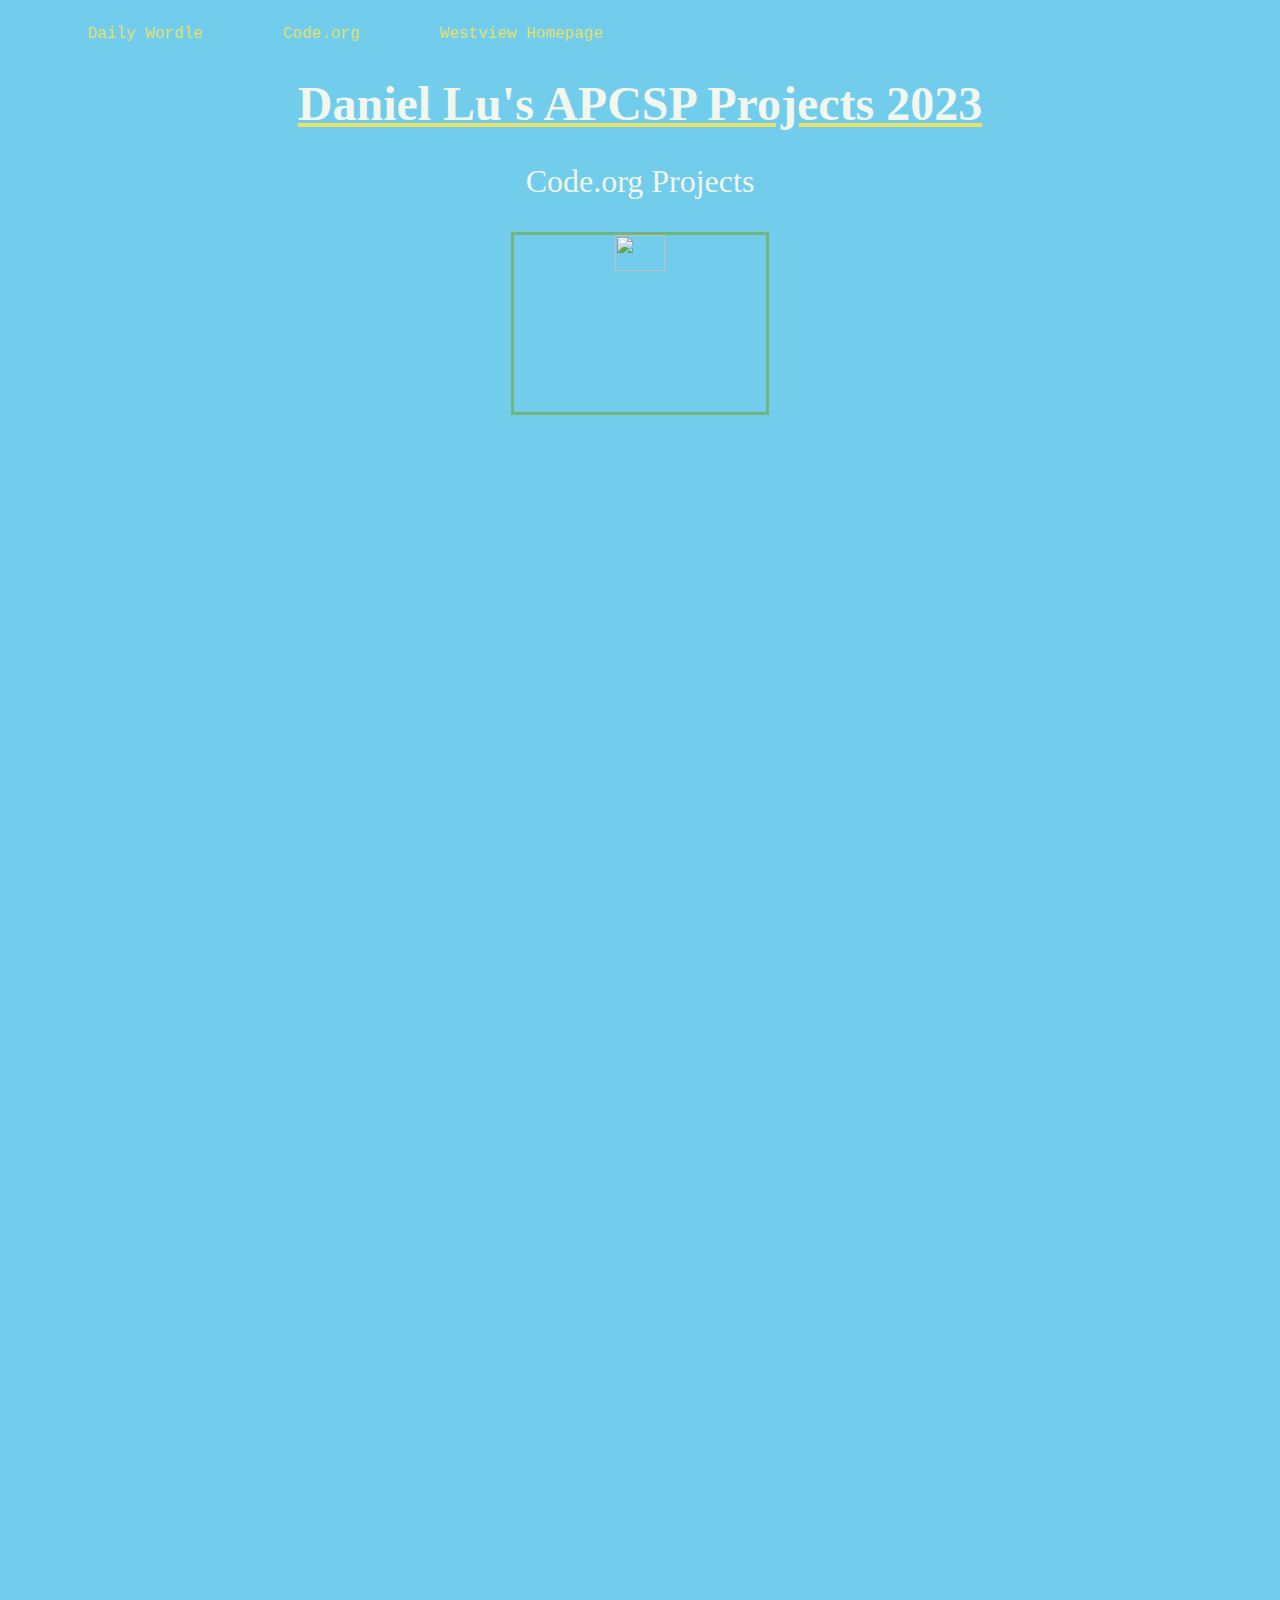
==== index.html @ 3090b606 "Update index.html" ====
<html>
  <head>
    <link rel="stylesheet" href="style.css">
    <link rel="icon" type="image/x-icon" href="https://encrypted-tbn0.gstatic.com/images?q=tbn:ANd9GcR_hsQTA-0U19N7eYU57-Wzer-deT9K7PzM-YoAjNSxYlxmoqkzf9vrJI3sVxYUqPxBtC8:https://static.vecteezy.com/system/resources/previews/014/526/890/original/pineapple-cartoon-character-free-vector.jpg&usqp=CAU">
    <title> Daniel Lu's APCSP Website </title>
    </link>
    </head>
  <body>
    <ul>
      <li><a href="https://www.nytimes.com/games/wordle/index.html"> Daily Wordle </a> </li>
      <li><a href="https://code.org/"> Code.org </a> </li>
      <li><a href="https://www.powayusd.com/en-US/Schools/HS/WVHS/HOME"> Westview Homepage </a> </li>
      </ul>
    <br>
    <br>
    <center>
    <h1> Daniel Lu's APCSP Projects 2023 </h1>
    <p> Code.org Projects </p>
    <img src="https://encrypted-tbn0.gstatic.com/images?q=tbn:ANd9GcR6ozSUkuYkitWkIeiynY7iUbU3uEFDaSv16LuEgNeIC2uPxS55gOaCBgEUsxh5rI-1Bks:https://static.vecteezy.com/system/resources/previews/005/104/874/original/fresh-pineapple-illustration-suitable-for-decoration-sticker-icon-and-others-free-vector.jpg&usqp=CAU"></img>
    <br>
    <iframe width="392" height="620" style="border: 0px;" src="https://studio.code.org/projects/applab/SS8sS8y7k1dIOpkkkPMiOQCt88gKtF0J3ba2oNUQ67M/embed"></iframe>
    <iframe width="392" height="620" style="border: 0px;" src="https://studio.code.org/projects/applab/axkUZ1YWg1k7IE2NWKB7mIoZssxXMXP2SV98cKW5Onw/embed"></iframe>
    <iframe width="392" height="620" style="border: 0px;" src="https://studio.code.org/projects/applab/vuhQiztScKePSwS2MPMfW1Mnhk46wKLS-wbaupV_Viw/embed"></iframe>
    <br>
    <iframe width="392" height="620" style="border: 0px;" src="https://studio.code.org/projects/applab/37Za2hgq73WB8S8q7bIqQaJyoZqVzF8PoWr7ir7AnoA/embed"></iframe>
    <iframe width="392" height="620" style="border: 0px;" src="https://studio.code.org/projects/applab/lPmfqkW5q1tG2j0ripblacIOkkwJbIFyBWhtmjZUXw9/embed?nosource"></iframe>
    <iframe width="392" height="620" style="border: 0px;" src="https://studio.code.org/projects/applab/tRpQOkgFR7HOCOQOfRzZCo9w47fyfnY3iy2TjhaotUs/embed"></iframe>
    </center>
    </body>
  </html>
---- style.css ----
body {
  background-color: #72CCEC;
}
h1 {
  color: #F1F7ED;
  font-size: 300%;
  text-decoration: underline;
  text-decoration-color: #E9E36A;
}
p {
  color: #F1F7ED;
  font-size: 200%;
}
img {
  width: 20%;
  height: 20%;
  border-style: solid;
  border-color: #70B77E;
}
iframe {
  
}
ul {
  list-style-type: none;
  text-align: center;
  position: fixed;
}
li {
  float: left;
}
li a {
  padding: 40px;
  color: #E9E36A;
  font-family: "Monaco", Monospace;
  text-decoration: none;
}

li a:hover {
  background-color: #20B4E8;
}
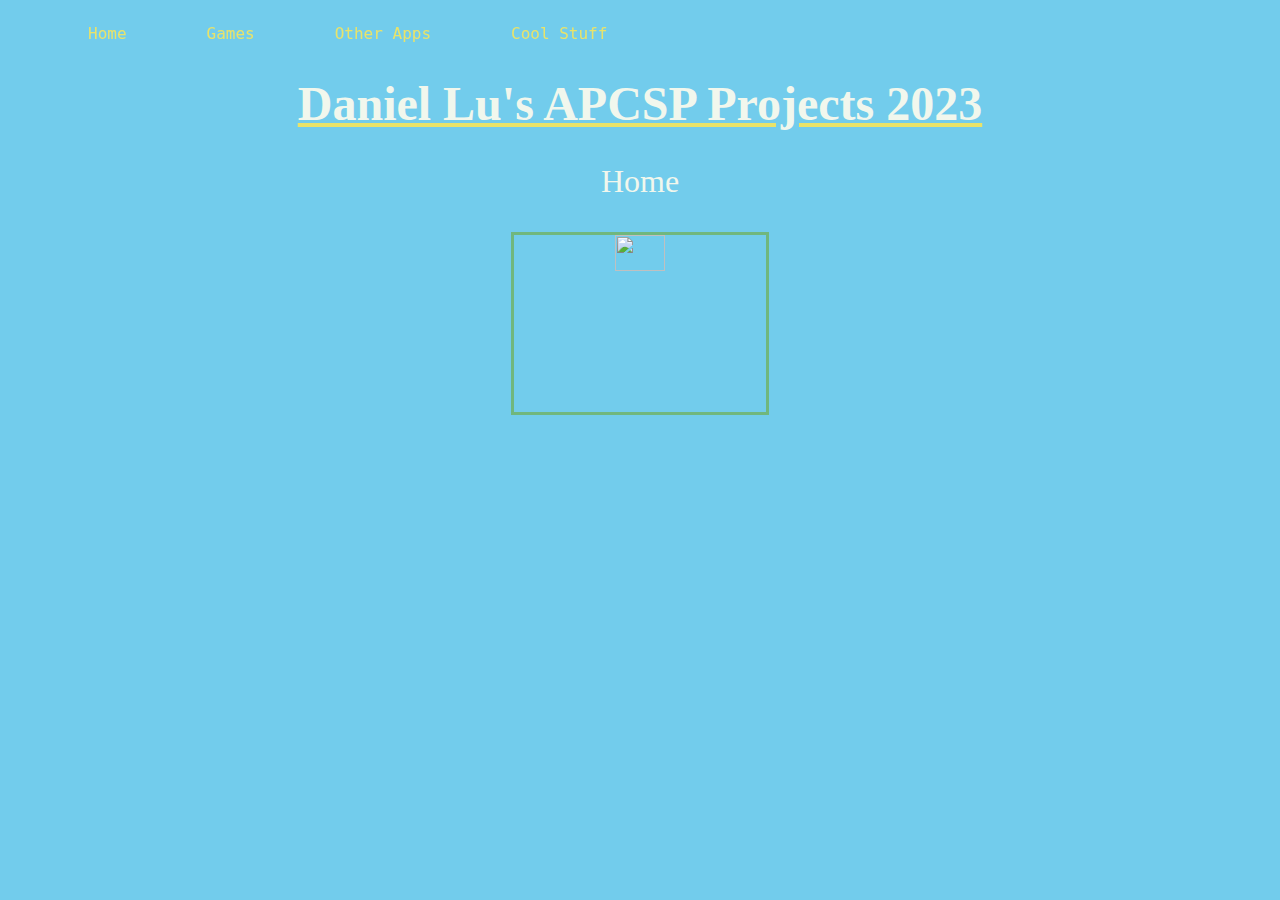
==== commit c8d1617f: "Update index.html" ====
--- a/index.html
+++ b/index.html
@@ -3,28 +3,20 @@
     <link rel="stylesheet" href="style.css">
     <link rel="icon" type="image/x-icon" href="https://encrypted-tbn0.gstatic.com/images?q=tbn:ANd9GcR_hsQTA-0U19N7eYU57-Wzer-deT9K7PzM-YoAjNSxYlxmoqkzf9vrJI3sVxYUqPxBtC8:https://static.vecteezy.com/system/resources/previews/014/526/890/original/pineapple-cartoon-character-free-vector.jpg&usqp=CAU">
     <title> Daniel Lu's APCSP Website </title>
-    </link>
-    </head>
+  </head>
   <body>
     <ul>
-      <li><a href="https://www.nytimes.com/games/wordle/index.html"> Daily Wordle </a> </li>
-      <li><a href="https://code.org/"> Code.org </a> </li>
-      <li><a href="https://www.powayusd.com/en-US/Schools/HS/WVHS/HOME"> Westview Homepage </a> </li>
-      </ul>
+      <li><a href="index.html"> Home </a> </li>
+      <li><a href="index1.html"> Games </a> </li>
+      <li><a href="index2.html"> Other Apps  </a> </li>
+      <li><a href="index3.html"> Cool Stuff </a> </li>
+    </ul>
     <br>
     <br>
     <center>
     <h1> Daniel Lu's APCSP Projects 2023 </h1>
-    <p> Code.org Projects </p>
+    <p> Home </p>
     <img src="https://encrypted-tbn0.gstatic.com/images?q=tbn:ANd9GcR6ozSUkuYkitWkIeiynY7iUbU3uEFDaSv16LuEgNeIC2uPxS55gOaCBgEUsxh5rI-1Bks:https://static.vecteezy.com/system/resources/previews/005/104/874/original/fresh-pineapple-illustration-suitable-for-decoration-sticker-icon-and-others-free-vector.jpg&usqp=CAU"></img>
-    <br>
-    <iframe width="392" height="620" style="border: 0px;" src="https://studio.code.org/projects/applab/SS8sS8y7k1dIOpkkkPMiOQCt88gKtF0J3ba2oNUQ67M/embed"></iframe>
-    <iframe width="392" height="620" style="border: 0px;" src="https://studio.code.org/projects/applab/axkUZ1YWg1k7IE2NWKB7mIoZssxXMXP2SV98cKW5Onw/embed"></iframe>
-    <iframe width="392" height="620" style="border: 0px;" src="https://studio.code.org/projects/applab/vuhQiztScKePSwS2MPMfW1Mnhk46wKLS-wbaupV_Viw/embed"></iframe>
-    <br>
-    <iframe width="392" height="620" style="border: 0px;" src="https://studio.code.org/projects/applab/37Za2hgq73WB8S8q7bIqQaJyoZqVzF8PoWr7ir7AnoA/embed"></iframe>
-    <iframe width="392" height="620" style="border: 0px;" src="https://studio.code.org/projects/applab/lPmfqkW5q1tG2j0ripblacIOkkwJbIFyBWhtmjZUXw9/embed?nosource"></iframe>
-    <iframe width="392" height="620" style="border: 0px;" src="https://studio.code.org/projects/applab/tRpQOkgFR7HOCOQOfRzZCo9w47fyfnY3iy2TjhaotUs/embed"></iframe>
     </center>
-    </body>
-  </html>
+  </body>
+</html>
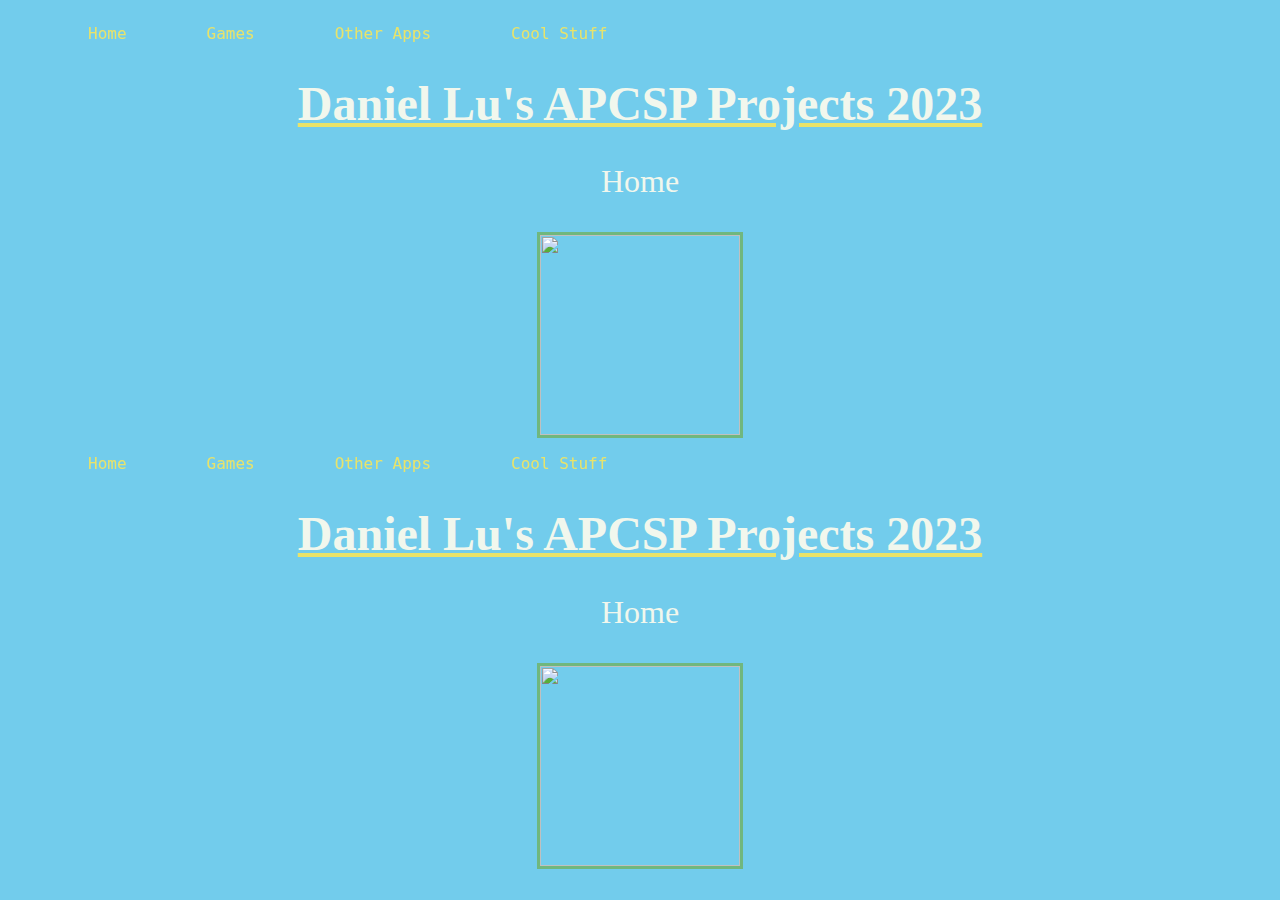
==== commit aa78cac9: "Update index.html" ====
--- a/index.html
+++ b/index.html
@@ -19,4 +19,25 @@
     <img src="https://encrypted-tbn0.gstatic.com/images?q=tbn:ANd9GcR6ozSUkuYkitWkIeiynY7iUbU3uEFDaSv16LuEgNeIC2uPxS55gOaCBgEUsxh5rI-1Bks:https://static.vecteezy.com/system/resources/previews/005/104/874/original/fresh-pineapple-illustration-suitable-for-decoration-sticker-icon-and-others-free-vector.jpg&usqp=CAU"></img>
     </center>
   </body>
+</html><html>
+  <head>
+    <link rel="stylesheet" href="style.css">
+    <link rel="icon" type="image/x-icon" href="https://encrypted-tbn0.gstatic.com/images?q=tbn:ANd9GcR_hsQTA-0U19N7eYU57-Wzer-deT9K7PzM-YoAjNSxYlxmoqkzf9vrJI3sVxYUqPxBtC8:https://static.vecteezy.com/system/resources/previews/014/526/890/original/pineapple-cartoon-character-free-vector.jpg&usqp=CAU">
+    <title> Daniel Lu's APCSP Website </title>
+  </head>
+  <body>
+    <ul>
+      <li><a href="index.html"> Home </a> </li>
+      <li><a href="index1.html"> Games </a> </li>
+      <li><a href="index2.html"> Other Apps  </a> </li>
+      <li><a href="index3.html"> Cool Stuff </a> </li>
+    </ul>
+    <br>
+    <br>
+    <center>
+    <h1> Daniel Lu's APCSP Projects 2023 </h1>
+    <p> Home </p>
+    <img src="https://encrypted-tbn0.gstatic.com/images?q=tbn:ANd9GcR6ozSUkuYkitWkIeiynY7iUbU3uEFDaSv16LuEgNeIC2uPxS55gOaCBgEUsxh5rI-1Bks:https://static.vecteezy.com/system/resources/previews/005/104/874/original/fresh-pineapple-illustration-suitable-for-decoration-sticker-icon-and-others-free-vector.jpg&usqp=CAU"></img>
+    </center>
+  </body>
 </html>
--- a/style.css
+++ b/style.css
@@ -12,8 +12,8 @@
   font-size: 200%;
 }
 img {
-  width: 20%;
-  height: 20%;
+  width: 200px;
+  height: 200px;
   border-style: solid;
   border-color: #70B77E;
 }
--- a/style.css
+++ b/style.css
@@ -12,8 +12,8 @@
   font-size: 200%;
 }
 img {
-  width: 20%;
-  height: 20%;
+  width: 200px;
+  height: 200px;
   border-style: solid;
   border-color: #70B77E;
 }
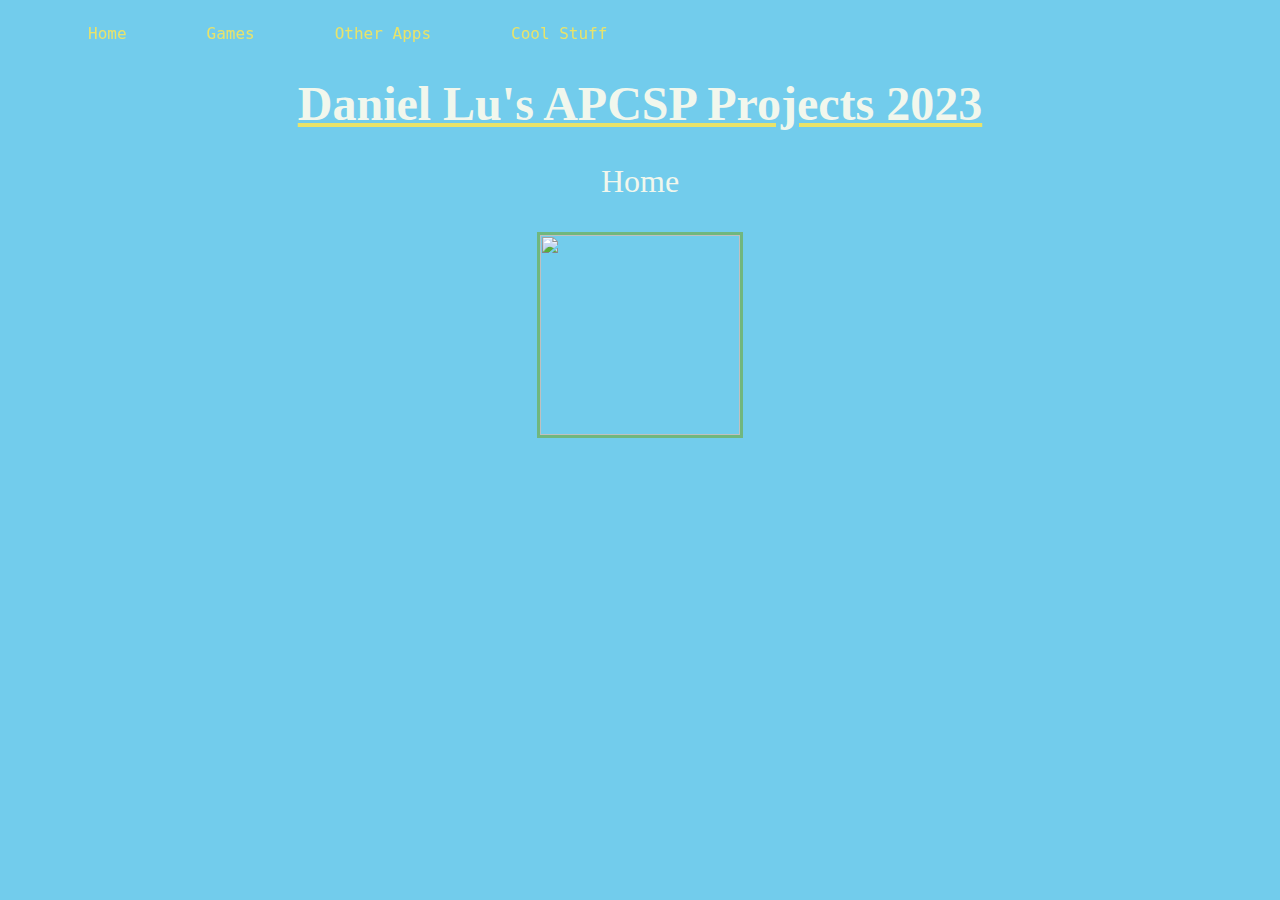
==== commit cd4d5e8d: "Update index.html" ====
--- a/index.html
+++ b/index.html
@@ -19,25 +19,4 @@
     <img src="https://encrypted-tbn0.gstatic.com/images?q=tbn:ANd9GcR6ozSUkuYkitWkIeiynY7iUbU3uEFDaSv16LuEgNeIC2uPxS55gOaCBgEUsxh5rI-1Bks:https://static.vecteezy.com/system/resources/previews/005/104/874/original/fresh-pineapple-illustration-suitable-for-decoration-sticker-icon-and-others-free-vector.jpg&usqp=CAU"></img>
     </center>
   </body>
-</html><html>
-  <head>
-    <link rel="stylesheet" href="style.css">
-    <link rel="icon" type="image/x-icon" href="https://encrypted-tbn0.gstatic.com/images?q=tbn:ANd9GcR_hsQTA-0U19N7eYU57-Wzer-deT9K7PzM-YoAjNSxYlxmoqkzf9vrJI3sVxYUqPxBtC8:https://static.vecteezy.com/system/resources/previews/014/526/890/original/pineapple-cartoon-character-free-vector.jpg&usqp=CAU">
-    <title> Daniel Lu's APCSP Website </title>
-  </head>
-  <body>
-    <ul>
-      <li><a href="index.html"> Home </a> </li>
-      <li><a href="index1.html"> Games </a> </li>
-      <li><a href="index2.html"> Other Apps  </a> </li>
-      <li><a href="index3.html"> Cool Stuff </a> </li>
-    </ul>
-    <br>
-    <br>
-    <center>
-    <h1> Daniel Lu's APCSP Projects 2023 </h1>
-    <p> Home </p>
-    <img src="https://encrypted-tbn0.gstatic.com/images?q=tbn:ANd9GcR6ozSUkuYkitWkIeiynY7iUbU3uEFDaSv16LuEgNeIC2uPxS55gOaCBgEUsxh5rI-1Bks:https://static.vecteezy.com/system/resources/previews/005/104/874/original/fresh-pineapple-illustration-suitable-for-decoration-sticker-icon-and-others-free-vector.jpg&usqp=CAU"></img>
-    </center>
-  </body>
 </html>
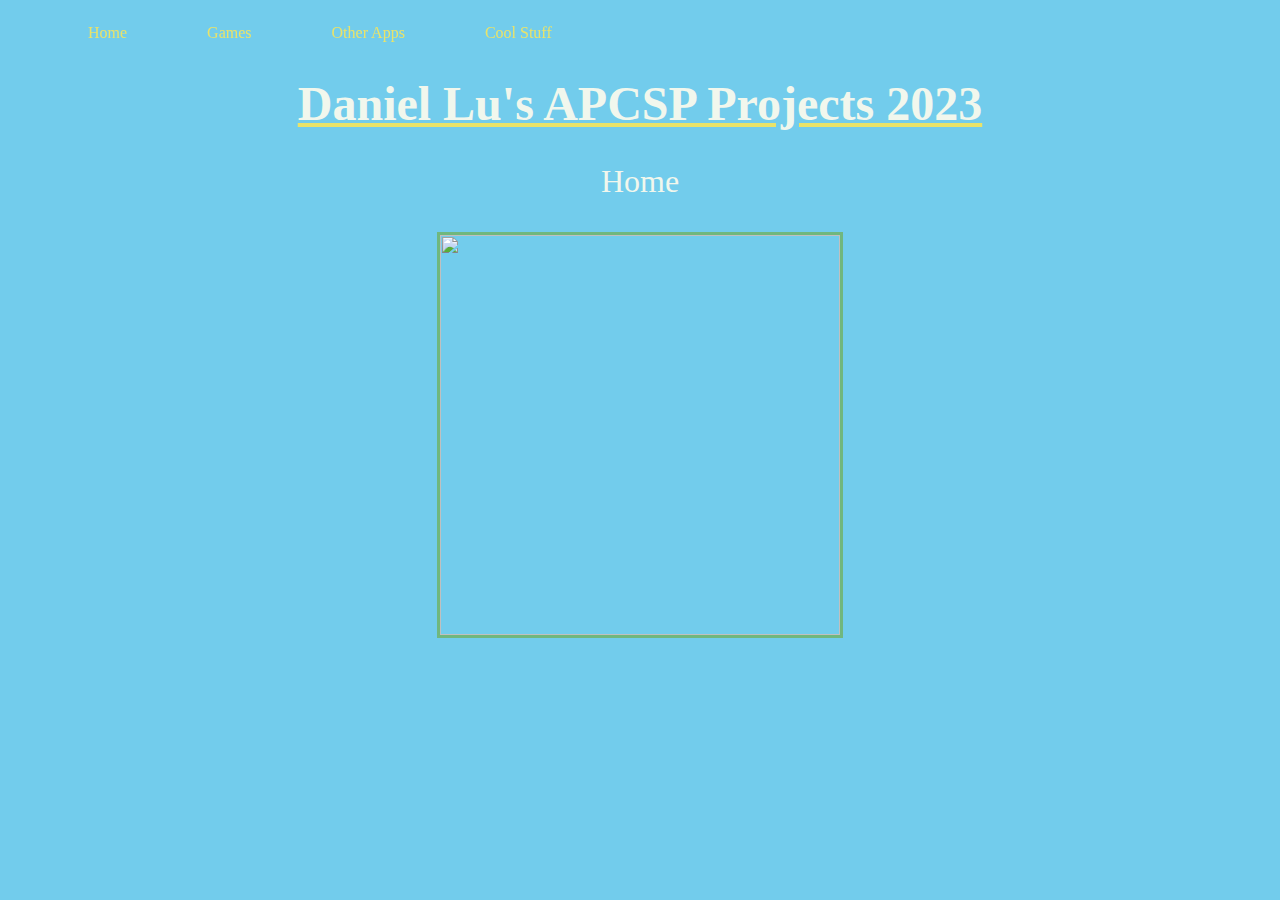
==== commit 7aa3f995: "Update index.html" ====
--- a/index.html
+++ b/index.html
@@ -1,7 +1,8 @@
 <html>
   <head>
     <link rel="stylesheet" href="style.css">
-    <link rel="icon" type="image/x-icon" href="https://encrypted-tbn0.gstatic.com/images?q=tbn:ANd9GcR_hsQTA-0U19N7eYU57-Wzer-deT9K7PzM-YoAjNSxYlxmoqkzf9vrJI3sVxYUqPxBtC8:https://static.vecteezy.com/system/resources/previews/014/526/890/original/pineapple-cartoon-character-free-vector.jpg&usqp=CAU">
+    <!-- <link rel="icon" type="image/x-icon" href="https://encrypted-tbn0.gstatic.com/images?q=tbn:ANd9GcR_hsQTA-0U19N7eYU57-Wzer-deT9K7PzM-YoAjNSxYlxmoqkzf9vrJI3sVxYUqPxBtC8:https://static.vecteezy.com/system/resources/previews/014/526/890/original/pineapple-cartoon-character-free-vector.jpg&usqp=CAU">-->
+    <link rel="icon" type="image/x-icon" href="https://drive.google.com/uc?export=view&id=189RaqwiKiPDrMbyt4AfrDO3RslieCsdY">
     <title> Daniel Lu's APCSP Website </title>
   </head>
   <body>
--- a/style.css
+++ b/style.css
@@ -12,13 +12,10 @@
   font-size: 200%;
 }
 img {
-  width: 200px;
-  height: 200px;
+  width: 400px;
+  height: 400px;
   border-style: solid;
   border-color: #70B77E;
-}
-iframe {
-  
 }
 ul {
   list-style-type: none;
@@ -31,7 +28,7 @@
 li a {
   padding: 40px;
   color: #E9E36A;
-  font-family: "Monaco", Monospace;
+  font-family: "Georgia", Serif;
   text-decoration: none;
 }
 
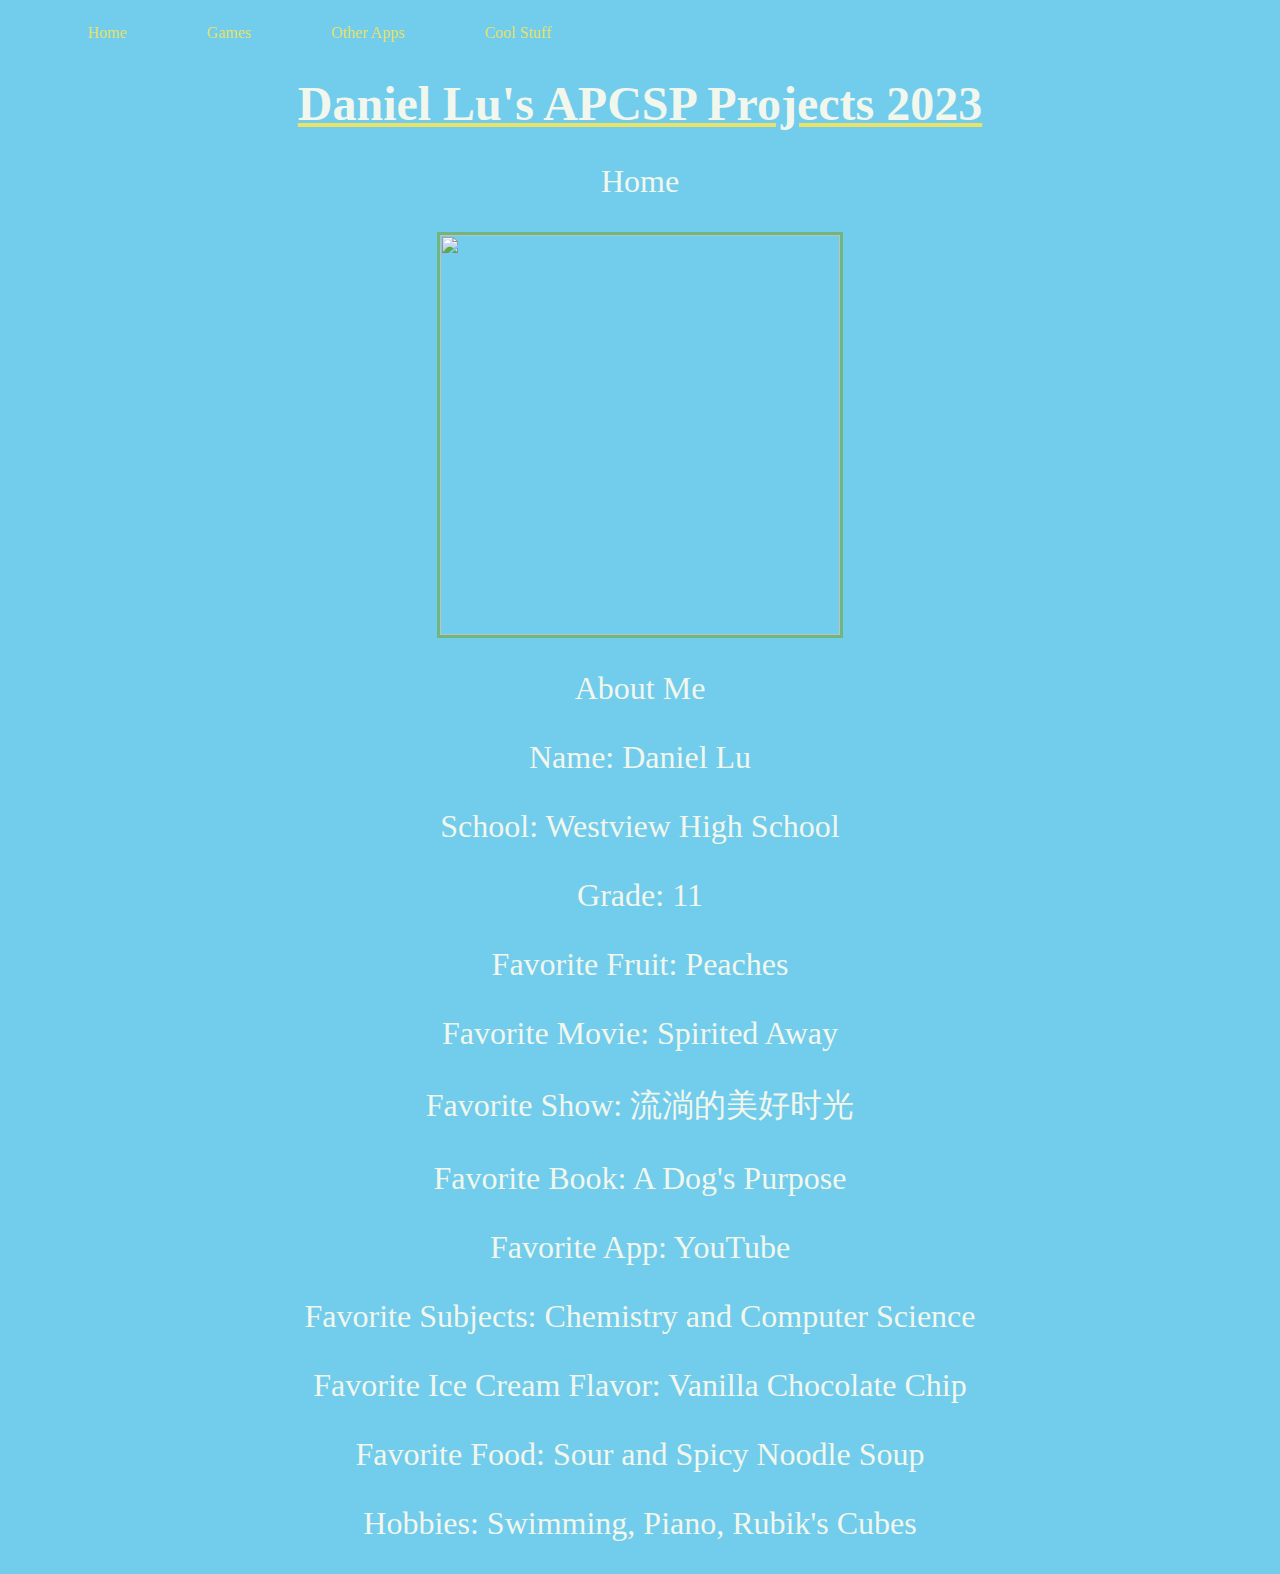
==== commit d9b16d62: "Update index.html" ====
--- a/index.html
+++ b/index.html
@@ -1,7 +1,6 @@
 <html>
   <head>
     <link rel="stylesheet" href="style.css">
-    <!-- <link rel="icon" type="image/x-icon" href="https://encrypted-tbn0.gstatic.com/images?q=tbn:ANd9GcR_hsQTA-0U19N7eYU57-Wzer-deT9K7PzM-YoAjNSxYlxmoqkzf9vrJI3sVxYUqPxBtC8:https://static.vecteezy.com/system/resources/previews/014/526/890/original/pineapple-cartoon-character-free-vector.jpg&usqp=CAU">-->
     <link rel="icon" type="image/x-icon" href="https://drive.google.com/uc?export=view&id=189RaqwiKiPDrMbyt4AfrDO3RslieCsdY">
     <title> Daniel Lu's APCSP Website </title>
   </head>
@@ -18,6 +17,19 @@
     <h1> Daniel Lu's APCSP Projects 2023 </h1>
     <p> Home </p>
     <img src="https://encrypted-tbn0.gstatic.com/images?q=tbn:ANd9GcR6ozSUkuYkitWkIeiynY7iUbU3uEFDaSv16LuEgNeIC2uPxS55gOaCBgEUsxh5rI-1Bks:https://static.vecteezy.com/system/resources/previews/005/104/874/original/fresh-pineapple-illustration-suitable-for-decoration-sticker-icon-and-others-free-vector.jpg&usqp=CAU"></img>
+    <p> About Me </p>
+    <p> Name: Daniel Lu </p>
+    <p> School: Westview High School </p>
+    <p> Grade: 11 </p>
+    <p> Favorite Fruit: Peaches </p>
+    <p> Favorite Movie: Spirited Away </p>
+    <p> Favorite Show: 流淌的美好时光 </p>
+    <p> Favorite Book: A Dog's Purpose </p>
+    <p> Favorite App: YouTube </p>
+    <p> Favorite Subjects: Chemistry and Computer Science </p>
+    <p> Favorite Ice Cream Flavor: Vanilla Chocolate Chip </p>
+    <p> Favorite Food: Sour and Spicy Noodle Soup </p>
+    <p> Hobbies: Swimming, Piano, Rubik's Cubes </p>
     </center>
   </body>
 </html>
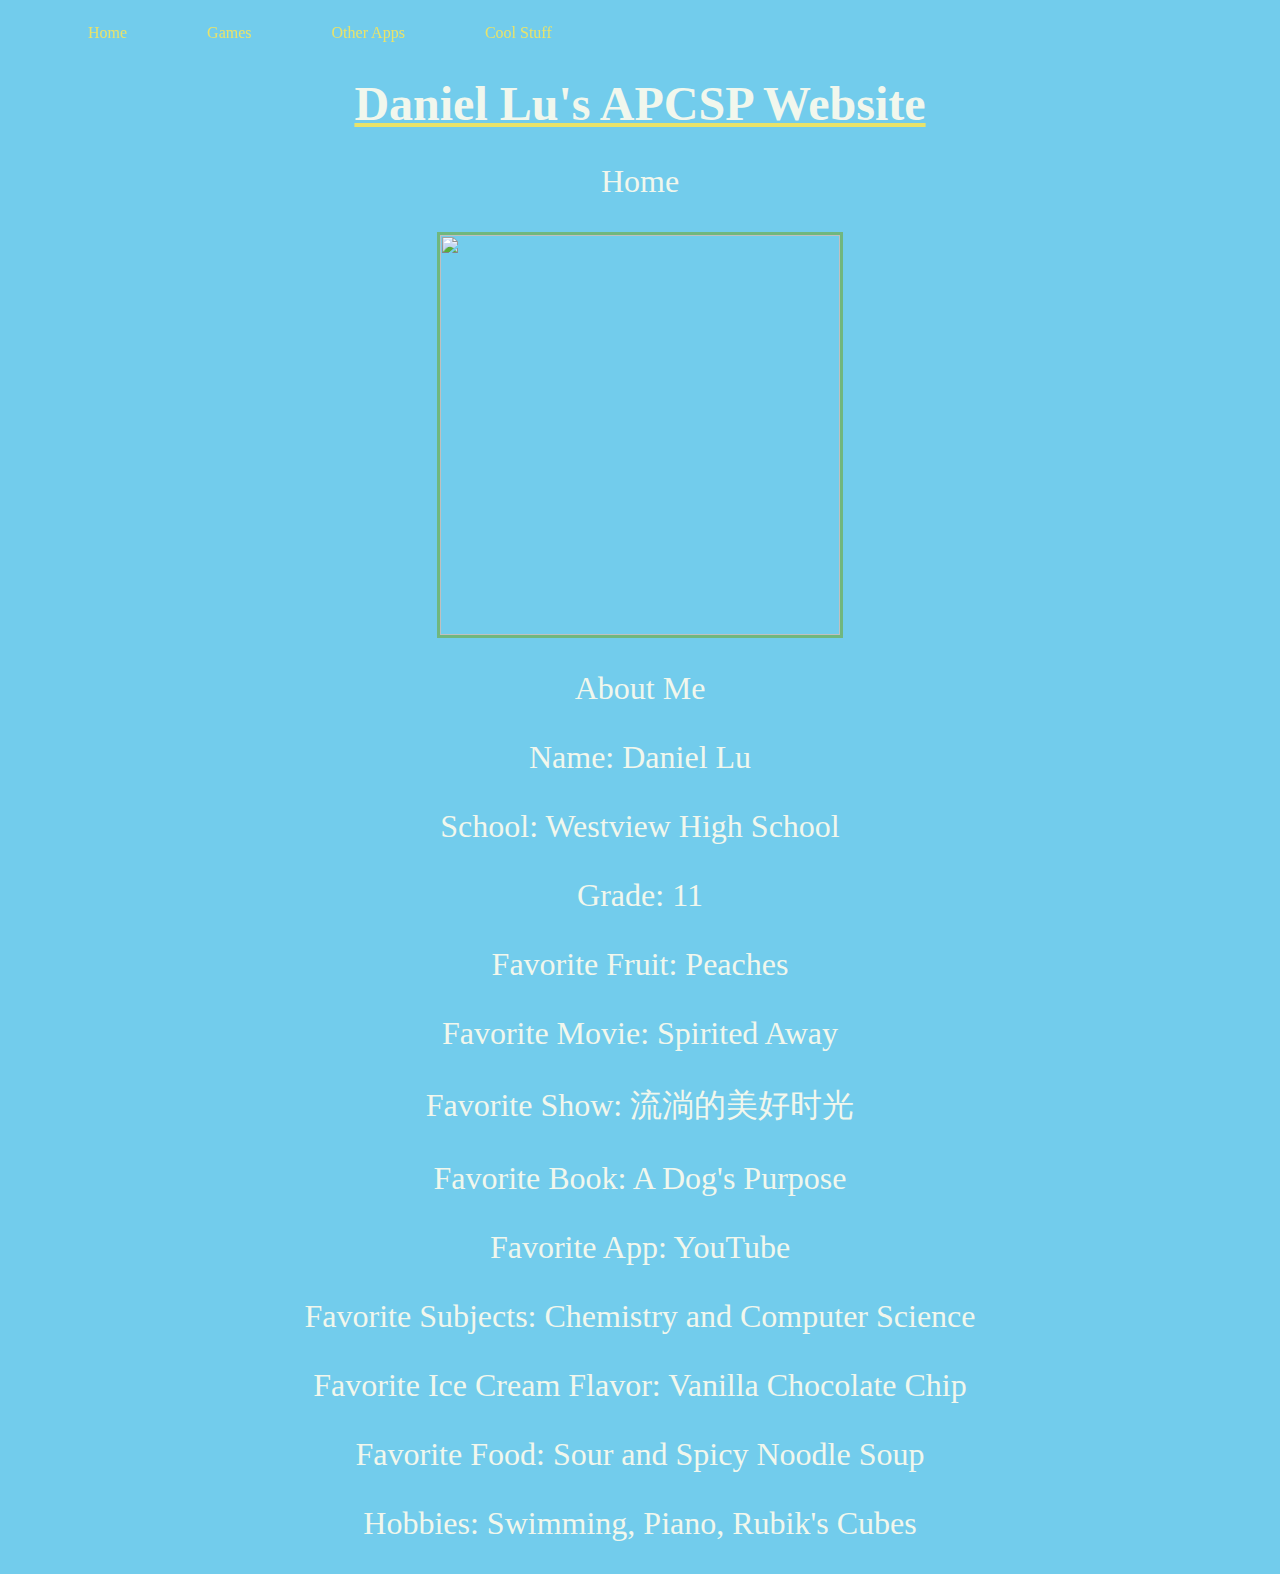
==== commit 8a8c45ae: "Update index.html" ====
--- a/index.html
+++ b/index.html
@@ -14,7 +14,7 @@
     <br>
     <br>
     <center>
-    <h1> Daniel Lu's APCSP Projects 2023 </h1>
+    <h1> Daniel Lu's APCSP Website </h1>
     <p> Home </p>
     <img src="https://encrypted-tbn0.gstatic.com/images?q=tbn:ANd9GcR6ozSUkuYkitWkIeiynY7iUbU3uEFDaSv16LuEgNeIC2uPxS55gOaCBgEUsxh5rI-1Bks:https://static.vecteezy.com/system/resources/previews/005/104/874/original/fresh-pineapple-illustration-suitable-for-decoration-sticker-icon-and-others-free-vector.jpg&usqp=CAU"></img>
     <p> About Me </p>
